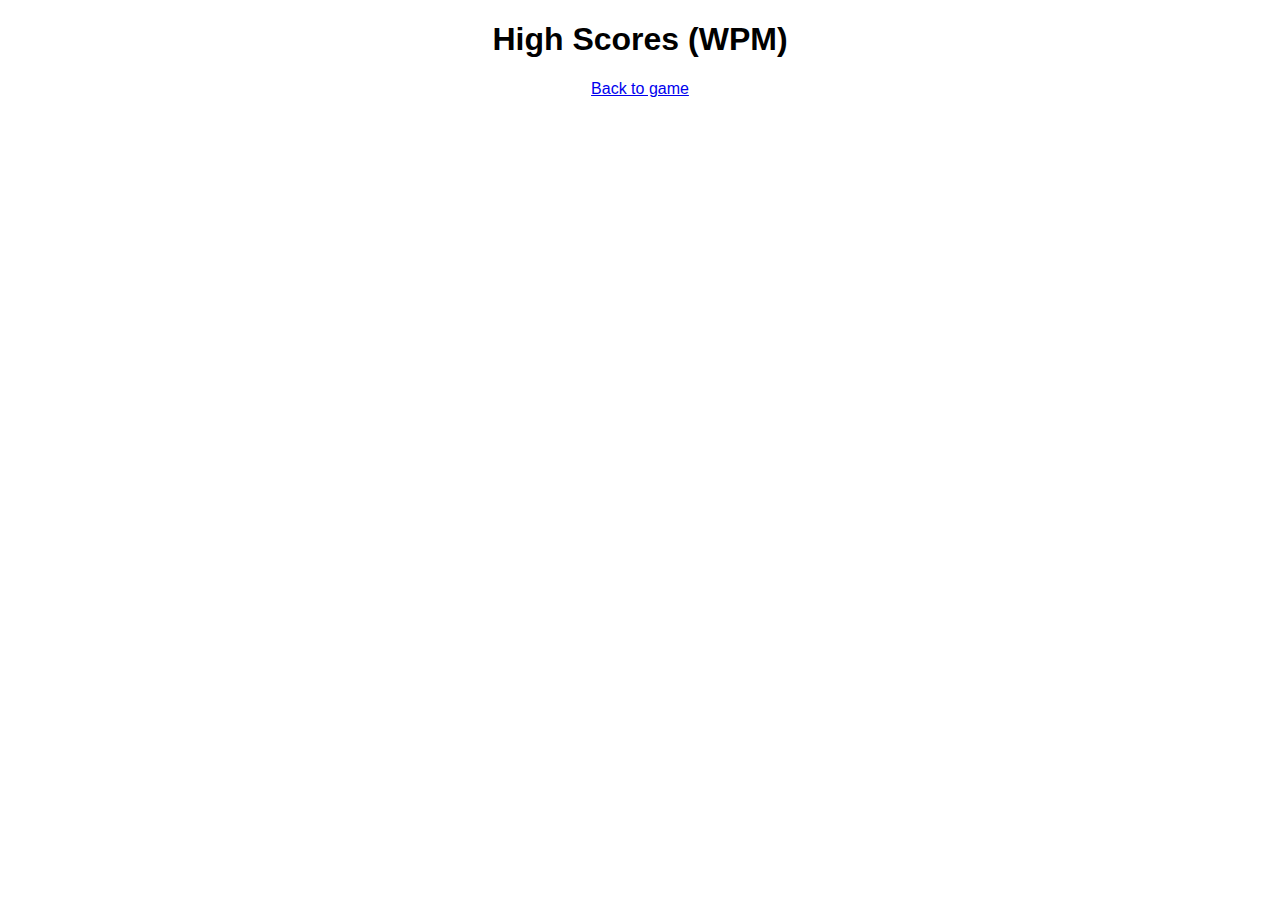
==== highscore.html @ 657987f2 "add highscore output" ====
<!DOCTYPE html>
<html lang="en">
<head>
    <meta charset="UTF-8">
    <title>High Scores</title>
    <style>
        ul {
            list-style: none;
        }
        body {
            font-family: Arial, Helvetica, sans-serif;
        }
        .text-center {
            text-align: center;
        }
        .d-block {
            display:block;
        }
    </style>
</head>
<body>
    <div class="container">
        <h1 class="text-center">High Scores (WPM)</h1>
        <ul class="text-center"></ul>
        <a href="./index.html" class="text-center d-block">Back to game</a>
    </div>

    <script>
            const highScores = document.querySelector('ul');
            let scores = JSON.parse(localStorage.getItem('highscores')) || [];
            scores = scores.sort().reverse();
            function createListItem(content) {
                const li = document.createElement('li');
                li.textContent = content;
                return li;
            }
            // for each highscore
            for (let i = 0; i < scores.length; i++) {
                const score = scores[i];
                // create a list item
                const li = createListItem(String(i +1) + ') ' + score);
                // append them to ul
                highScores.appendChild(li);
            }
    </script>
</body>
</html>
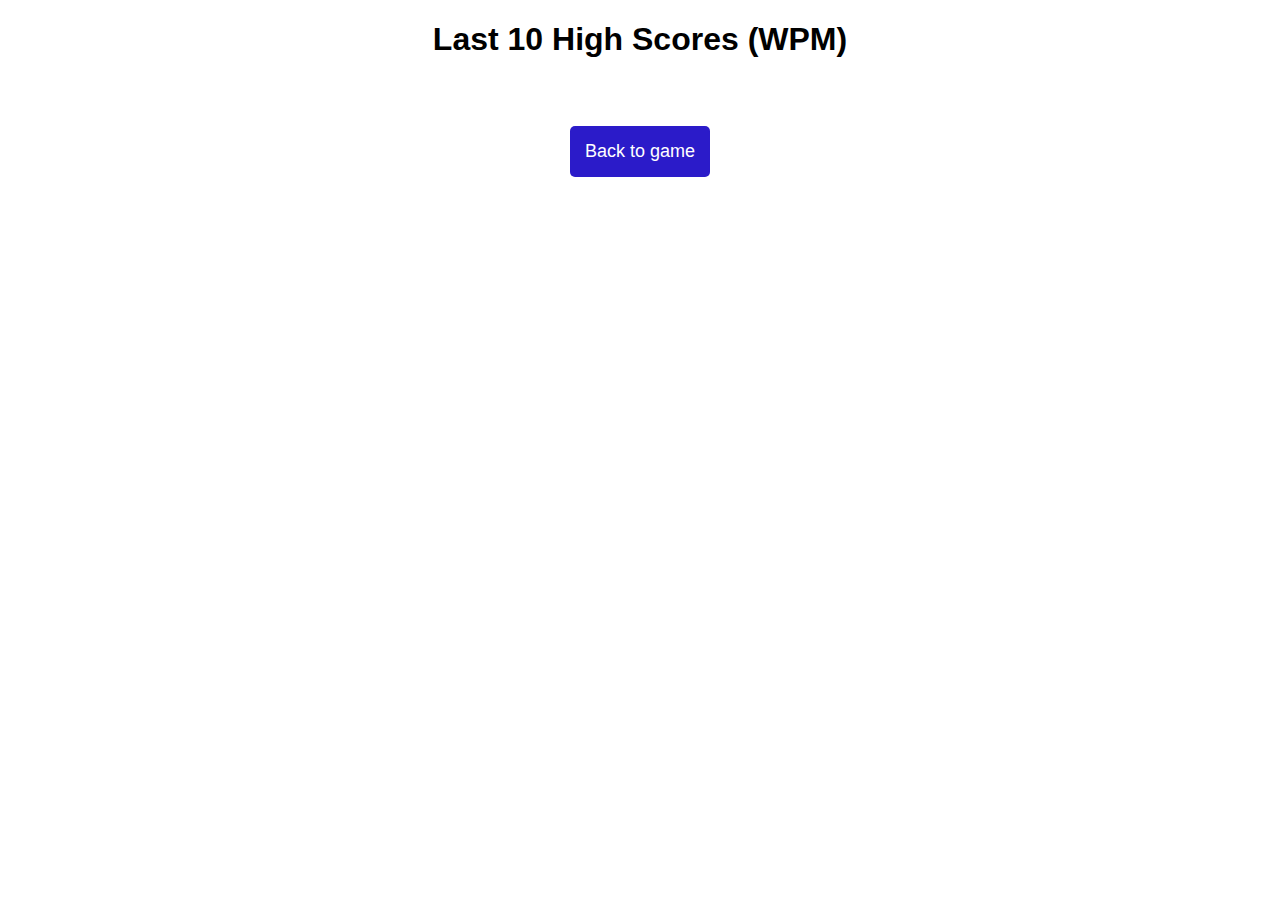
==== commit 4cb78ce6: "modified highscore output" ====
--- a/highscore.html
+++ b/highscore.html
@@ -6,6 +6,9 @@
     <style>
         ul {
             list-style: none;
+            padding:10px 0;
+            font-size:1.5rem;
+            line-height:1.5
         }
         body {
             font-family: Arial, Helvetica, sans-serif;
@@ -16,13 +19,30 @@
         .d-block {
             display:block;
         }
+        .container {
+            max-width: 500px;
+            margin-left:auto;
+            margin-right:auto;
+            text-align:center;
+        }
+        .btn {
+            background: rgb(43, 27, 201);
+            color:white;
+            cursor: pointer;
+            padding:15px;
+            border:none;
+            font-size:large;
+            border-radius: 5px;
+            display:inline-block;
+            text-decoration: none;
+        }
     </style>
 </head>
 <body>
     <div class="container">
-        <h1 class="text-center">High Scores (WPM)</h1>
+        <h1 class="text-center">Last 10 High Scores (WPM)</h1>
         <ul class="text-center"></ul>
-        <a href="./index.html" class="text-center d-block">Back to game</a>
+        <a href="./index.html" class="btn text-center d-block">Back to game</a>
     </div>
 
     <script>
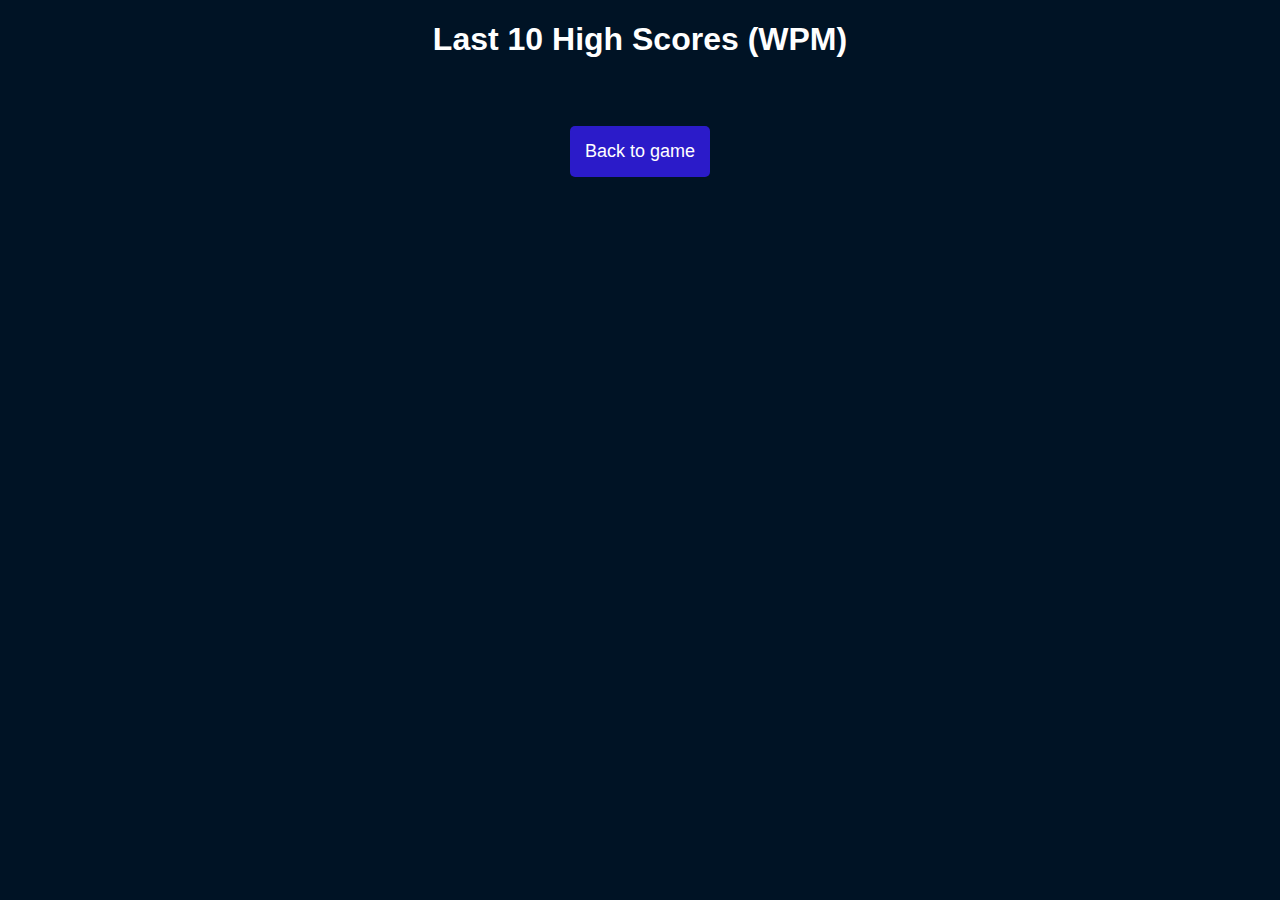
==== commit baa6183e: "abstract css to own file" ====
--- a/highscore.html
+++ b/highscore.html
@@ -3,40 +3,7 @@
 <head>
     <meta charset="UTF-8">
     <title>High Scores</title>
-    <style>
-        ul {
-            list-style: none;
-            padding:10px 0;
-            font-size:1.5rem;
-            line-height:1.5
-        }
-        body {
-            font-family: Arial, Helvetica, sans-serif;
-        }
-        .text-center {
-            text-align: center;
-        }
-        .d-block {
-            display:block;
-        }
-        .container {
-            max-width: 500px;
-            margin-left:auto;
-            margin-right:auto;
-            text-align:center;
-        }
-        .btn {
-            background: rgb(43, 27, 201);
-            color:white;
-            cursor: pointer;
-            padding:15px;
-            border:none;
-            font-size:large;
-            border-radius: 5px;
-            display:inline-block;
-            text-decoration: none;
-        }
-    </style>
+    <link rel="stylesheet" href="./css/highscores.css">
 </head>
 <body>
     <div class="container">
@@ -46,9 +13,13 @@
     </div>
 
     <script>
+            // get ul
             const highScores = document.querySelector('ul');
+            // get highscore from localstorage if they exist
             let scores = JSON.parse(localStorage.getItem('highscores')) || [];
+            // sort scores in reverse
             scores = scores.sort().reverse();
+            // helper function
             function createListItem(content) {
                 const li = document.createElement('li');
                 li.textContent = content;
--- a/css/highscores.css
+++ b/css/highscores.css
@@ -0,0 +1,34 @@
+ul {
+    list-style: none;
+    padding:10px 0;
+    font-size:1.5rem;
+    line-height:1.5
+}
+body {
+    font-family: arial, Helvetica, sans-serif;
+    background: rgb(0, 19, 37);
+    color:white;
+}
+.text-center {
+    text-align: center;
+}
+.d-block {
+    display:block;
+}
+.container {
+    max-width: 500px;
+    margin-left:auto;
+    margin-right:auto;
+    text-align:center;
+}
+.btn {
+    background: rgb(43, 27, 201);
+    color:white;
+    cursor: pointer;
+    padding:15px;
+    border:none;
+    font-size:large;
+    border-radius: 5px;
+    display:inline-block;
+    text-decoration: none;
+}
